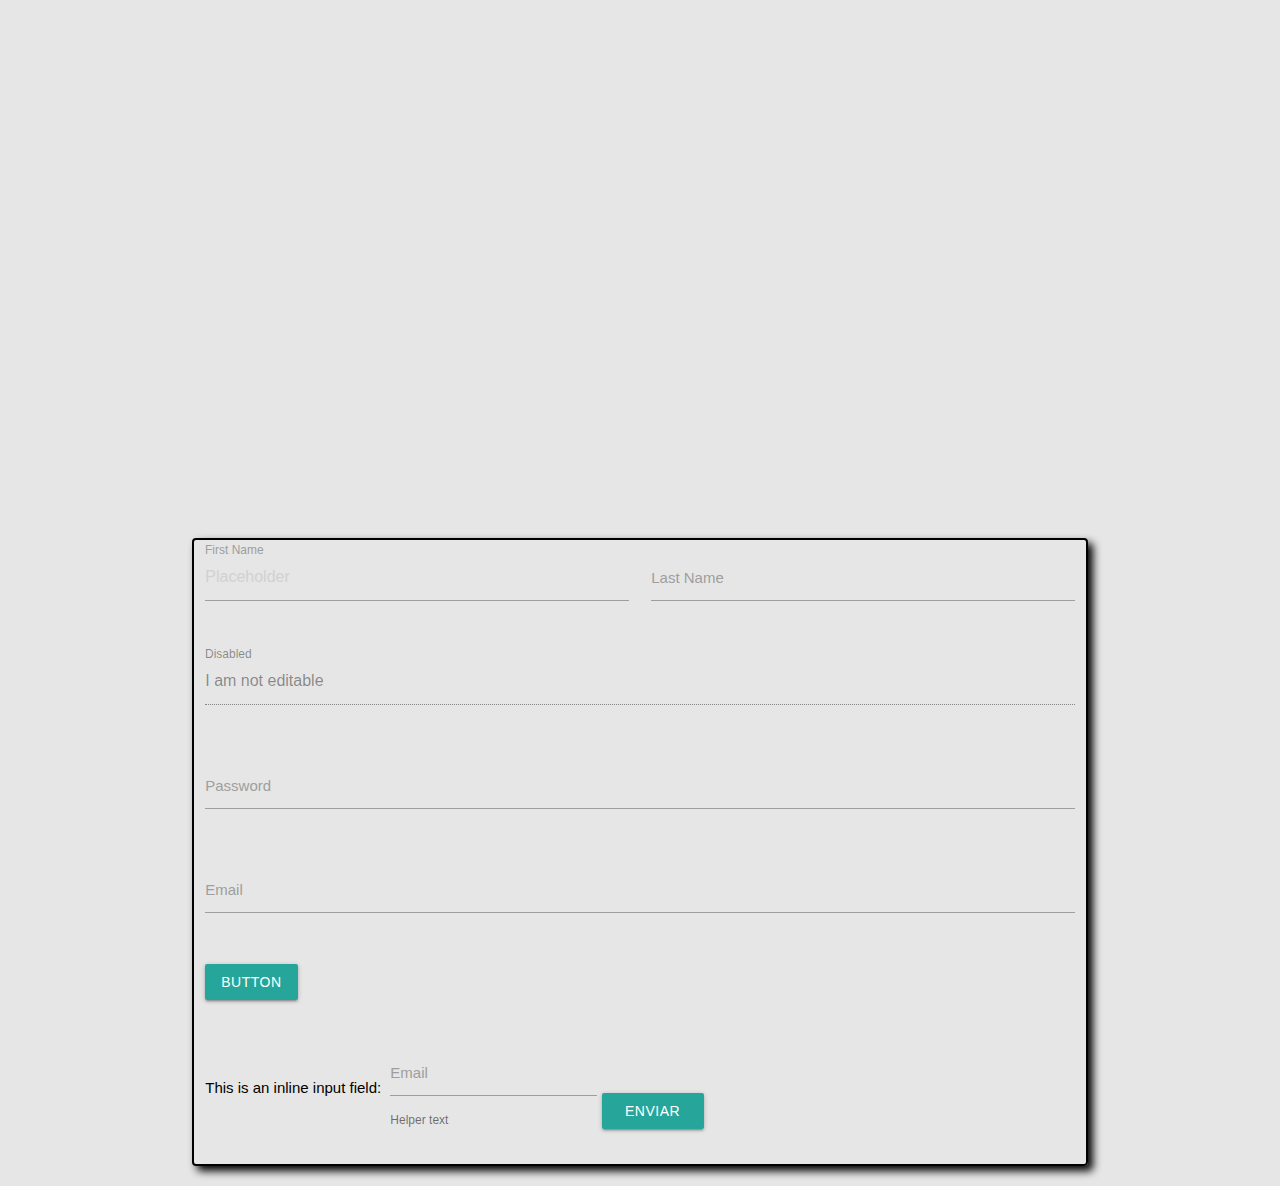
==== index.html @ f8e6f0d2 "finalizado" ====
<!DOCTYPE html>
<html lang="en">
<head>
    <meta charset="UTF-8">
    <meta http-equiv="X-UA-Compatible" content="IE=edge">
    <meta name="viewport" content="width=device-width, initial-scale=1.0">
    <title>Document</title>
        <!-- Compiled and minified CSS -->
    <link rel="stylesheet" href="https://cdnjs.cloudflare.com/ajax/libs/materialize/1.0.0/css/materialize.min.css">
<link rel="stylesheet" href="style.css">

</head>
<body>
        <!-- Compiled and minified JavaScript -->
    <script src="https://cdnjs.cloudflare.com/ajax/libs/materialize/1.0.0/js/materialize.min.js"></script>
  <div class="container"> 
    <div class="row">
        <form class="col s12">
          <div class="row">
            <div class="input-field col s6">
              <input placeholder="Placeholder" id="first_name" type="text" class="validate">
              <label for="first_name">First Name</label>
            </div>
            <div class="input-field col s6">
              <input id="last_name" type="text" class="validate">
              <label for="last_name">Last Name</label>
            </div>
          </div>
          <div class="row">
            <div class="input-field col s12">
              <input disabled value="I am not editable" id="disabled" type="text" class="validate">
              <label for="disabled">Disabled</label>
            </div>
          </div>
          <div class="row">
            <div class="input-field col s12">
              <input id="password" type="password" class="validate">
              <label for="password">Password</label>
            </div>
          </div>
          <div class="row">
            <div class="input-field col s12">
              <input id="email" type="email" class="validate">
              <a class="waves-effect waves-light btn">button</a>
              <label for="email">Email</label>
              
            </div>
          </div>
          <div class="row">
            <div class="col s12">
              This is an inline input field:
              <div class="input-field inline">
                <input id="email_inline" type="email" class="validate">
                <label for="email_inline">Email</label>
                <span class="helper-text" data-error="wrong" data-success="right">Helper text</span>
              </div>

              
  <button class="btn waves-effect waves-light" type="submit" name="action">enviar
    <i class="material-icons right"></i>
  </button>
            </div>
          </div>
        </form>
      </div>
            


  </div>
        
</body>
</html>
---- style.css ----
body{
    background-color: rgb(230, 230, 230);
}
form{
    margin-top: 60%;
    color: black;
    border: 2px solid black;
    border-radius: 4px;
    box-shadow: 5px 5px 8px 0 black;
}

.btn{
    margin-top: 5%;

}
.dentro{
    margin-left: 10px;
    margin-right: 10px;
    margin-bottom: 10px;
    
}
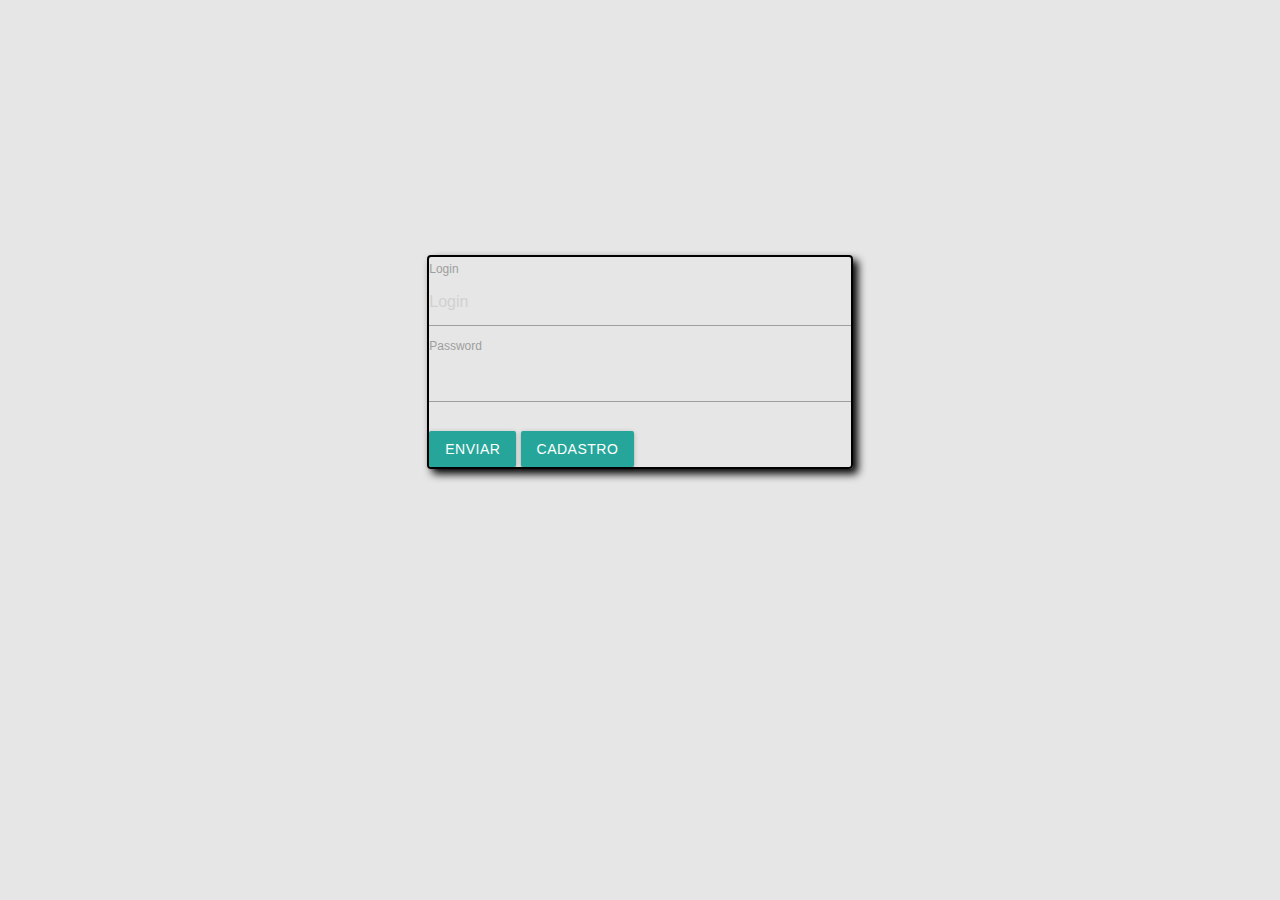
==== commit 25661e01: "finalizado" ====
--- a/index.html
+++ b/index.html
@@ -5,68 +5,32 @@
     <meta http-equiv="X-UA-Compatible" content="IE=edge">
     <meta name="viewport" content="width=device-width, initial-scale=1.0">
     <title>Document</title>
-        <!-- Compiled and minified CSS -->
+     <!-- Compiled and minified CSS -->
     <link rel="stylesheet" href="https://cdnjs.cloudflare.com/ajax/libs/materialize/1.0.0/css/materialize.min.css">
-<link rel="stylesheet" href="style.css">
-
+    <link href="https://fonts.googleapis.com/icon?family=Material+Icons" rel="stylesheet">
+   <link rel="stylesheet" href="style.css">
+  
 </head>
 <body>
-        <!-- Compiled and minified JavaScript -->
-    <script src="https://cdnjs.cloudflare.com/ajax/libs/materialize/1.0.0/js/materialize.min.js"></script>
-  <div class="container"> 
-    <div class="row">
-        <form class="col s12">
-          <div class="row">
-            <div class="input-field col s6">
-              <input placeholder="Placeholder" id="first_name" type="text" class="validate">
-              <label for="first_name">First Name</label>
+    <div class="container">
+        <div class="row">
+            <div class="col m3"></div>
+            <div class="col m6">
+                <form action="" method="post">
+                    <label for="first_name">Login</label>
+                    <input placeholder="Login" id="first_name" type="text" class="validate">
+                    <label for="password">Password</label>
+                    <input id="password" type="password" class="validate">
+                    <button class="btn waves-effect waves-light" type="submit" name="action">Enviar </button>
+                  <a href="cadastro.html"><a class="waves-effect waves-light btn">Cadastro</a></a> 
+                </form>
             </div>
-            <div class="input-field col s6">
-              <input id="last_name" type="text" class="validate">
-              <label for="last_name">Last Name</label>
-            </div>
-          </div>
-          <div class="row">
-            <div class="input-field col s12">
-              <input disabled value="I am not editable" id="disabled" type="text" class="validate">
-              <label for="disabled">Disabled</label>
-            </div>
-          </div>
-          <div class="row">
-            <div class="input-field col s12">
-              <input id="password" type="password" class="validate">
-              <label for="password">Password</label>
-            </div>
-          </div>
-          <div class="row">
-            <div class="input-field col s12">
-              <input id="email" type="email" class="validate">
-              <a class="waves-effect waves-light btn">button</a>
-              <label for="email">Email</label>
-              
-            </div>
-          </div>
-          <div class="row">
-            <div class="col s12">
-              This is an inline input field:
-              <div class="input-field inline">
-                <input id="email_inline" type="email" class="validate">
-                <label for="email_inline">Email</label>
-                <span class="helper-text" data-error="wrong" data-success="right">Helper text</span>
-              </div>
-
-              
-  <button class="btn waves-effect waves-light" type="submit" name="action">enviar
-    <i class="material-icons right"></i>
-  </button>
-            </div>
-          </div>
-        </form>
-      </div>
-            
+            <div class="col m3"></div>
+        </div>
+    </div>
 
 
-  </div>
-        
+  <!-- Compiled and minified JavaScript -->
+    <script src="https://cdnjs.cloudflare.com/ajax/libs/materialize/1.0.0/js/materialize.min.js"></script>
 </body>
-</html>+</html> 